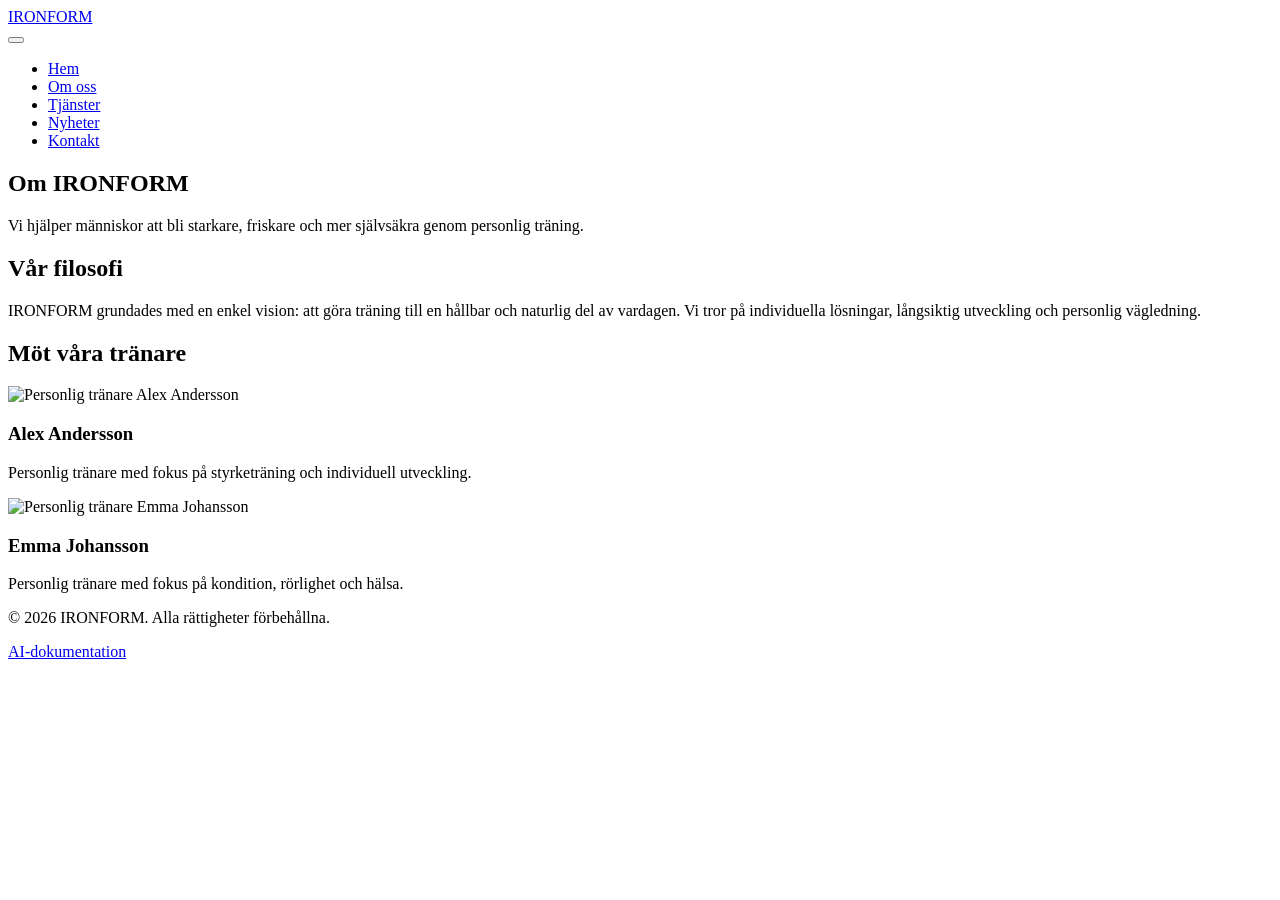
==== about.html @ d67a0190 "Add html subpages" ====
<!DOCTYPE html>
<html lang="sv">
<head>
    <meta charset="UTF-8">
    <meta name="viewport" content="width=device-width, initial-scale=1.0">
    <meta name="description" content="Lär känna IRONFORM, vårt företag och våra personliga tränare.">
    <title>Om oss | IRONFORM</title>
    <link rel="icon" href="assets/icons/favicon.svg" type="image/svg+xml">
    <link rel="stylesheet" href="assets/css/style.css">
    <script src="assets/js/main.js" defer></script>
</head>
<body>

    <!-- Header -->
    <header class="site-header">
        <a href="index.html" class="site-logo">IRONFORM</a>

        <!-- Main Navigation -->
        <nav class="main-navigation" aria-label="Huvudnavigation">
            <button class="menu-toggle" type="button"
                aria-expanded="false" aria-controls="primary-menu"
                aria-label="Öppna menyn">
                <span></span>
                <span></span>
                <span></span>
            </button>

            <ul id="primary-menu">
                <li><a href="index.html">Hem</a></li>
                <li><a href="about.html" aria-current="page">Om oss</a></li>
                <li><a href="services.html">Tjänster</a></li>
                <li><a href="news.html">Nyheter</a></li>
                <li><a href="contact.html">Kontakt</a></li>
            </ul>
        </nav>
    </header>

    <!-- Main Content -->
    <main>
        <section class="page-intro">
            <h1>Om IRONFORM</h1>
            <p>Vi hjälper människor att bli starkare, friskare och mer självsäkra genom personlig träning.</p>
        </section>

        <!-- Company Presentation -->
        <section class="about-company">
            <h2>Vår filosofi</h2>
            <p>
                IRONFORM grundades med en enkel vision: att göra träning
                till en hållbar och naturlig del av vardagen.
                Vi tror på individuella lösningar, långsiktig utveckling
                och personlig vägledning.
            </p>
        </section>

        <!-- Team Presentation -->
        <section class="team">
            <h2>Möt våra tränare</h2>

            <article class="team-member">
                <img src="assets/images/trainer-alex.jpg" alt="Personlig tränare Alex Andersson">
                <h3>Alex Andersson</h3>
                <p>Personlig tränare med fokus på styrketräning och individuell utveckling.</p>
            </article>

            <article class="team-member">
                <img src="assets/images/trainer-emma.jpg" alt="Personlig tränare Emma Johansson">
                <h3>Emma Johansson</h3>
                <p>Personlig tränare med fokus på kondition, rörlighet och hälsa.</p>
            </article>
        </section>
    </main>

    <!-- Footer -->
    <footer class="site-footer">
    <p>&copy; 2026 IRONFORM. Alla rättigheter förbehållna.</p>
    <a href="ai-documentation.html">AI-dokumentation</a>
</footer>

</body>
</html>
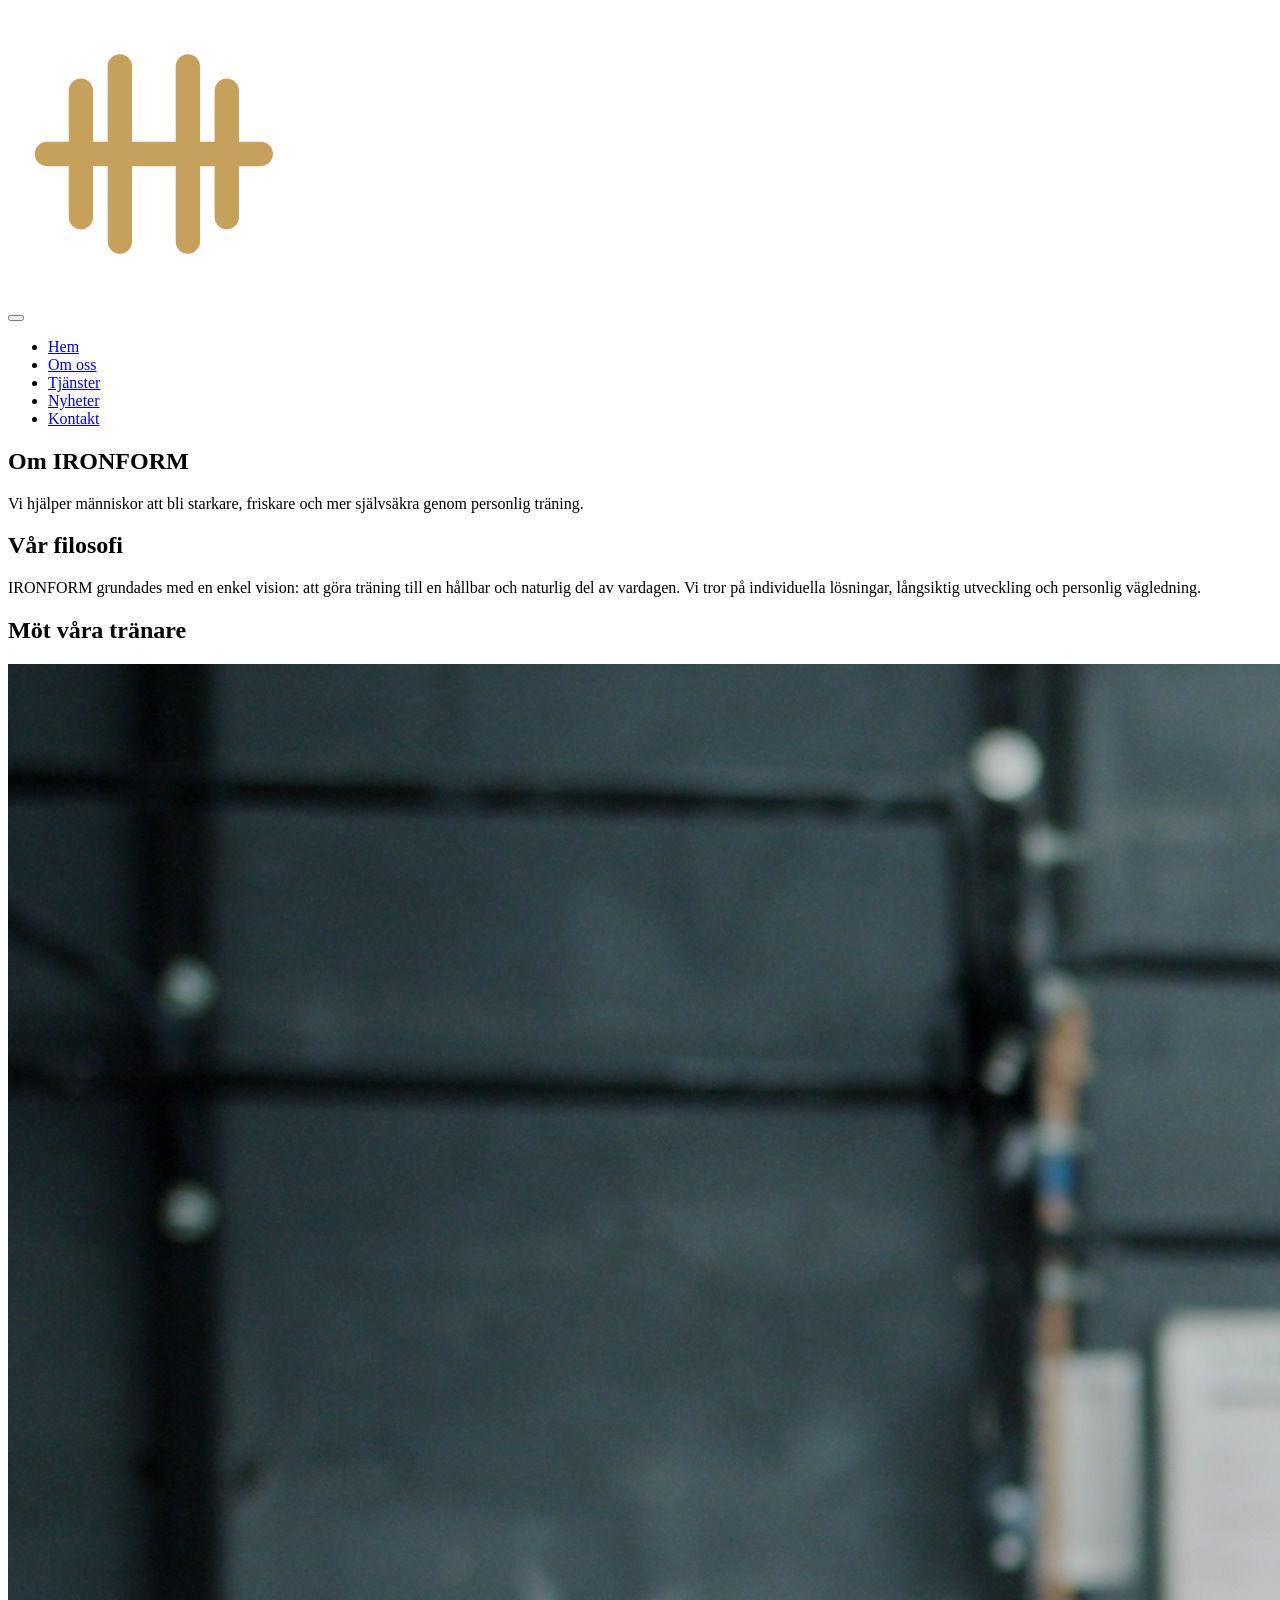
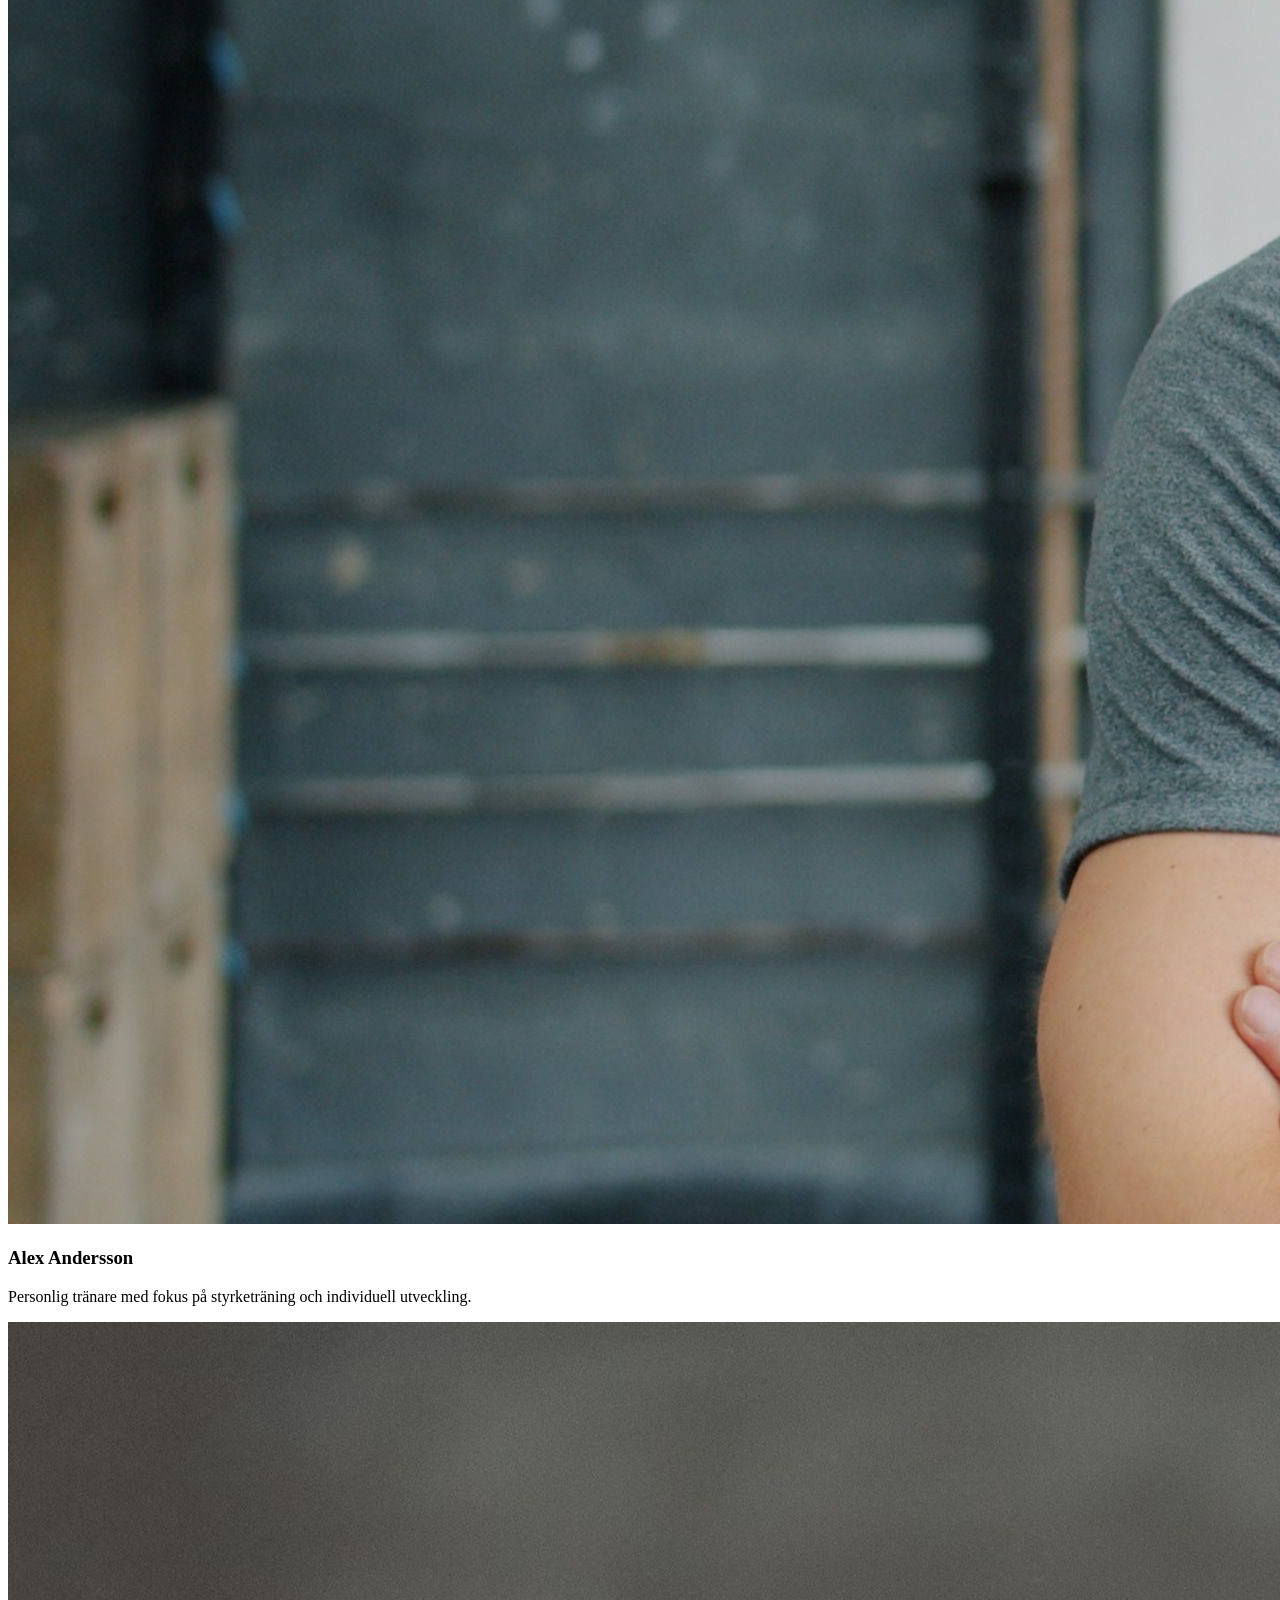
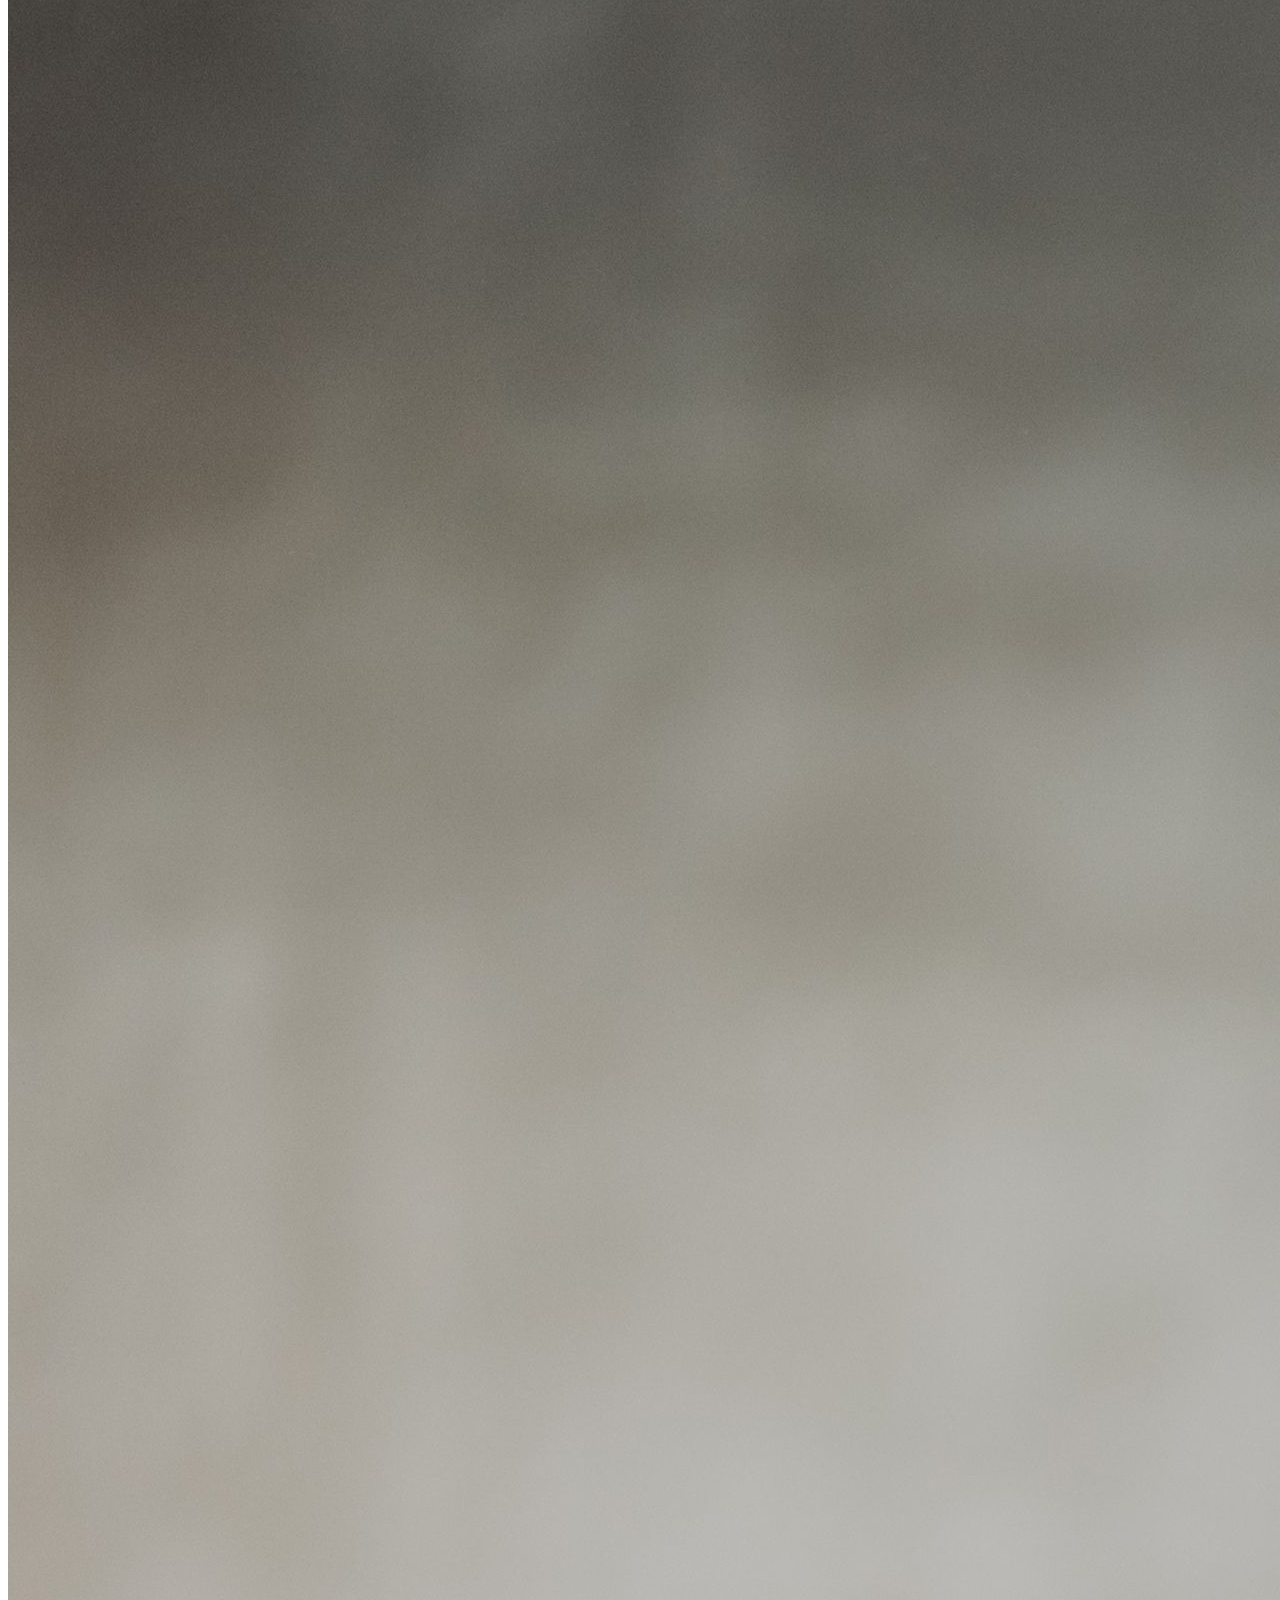
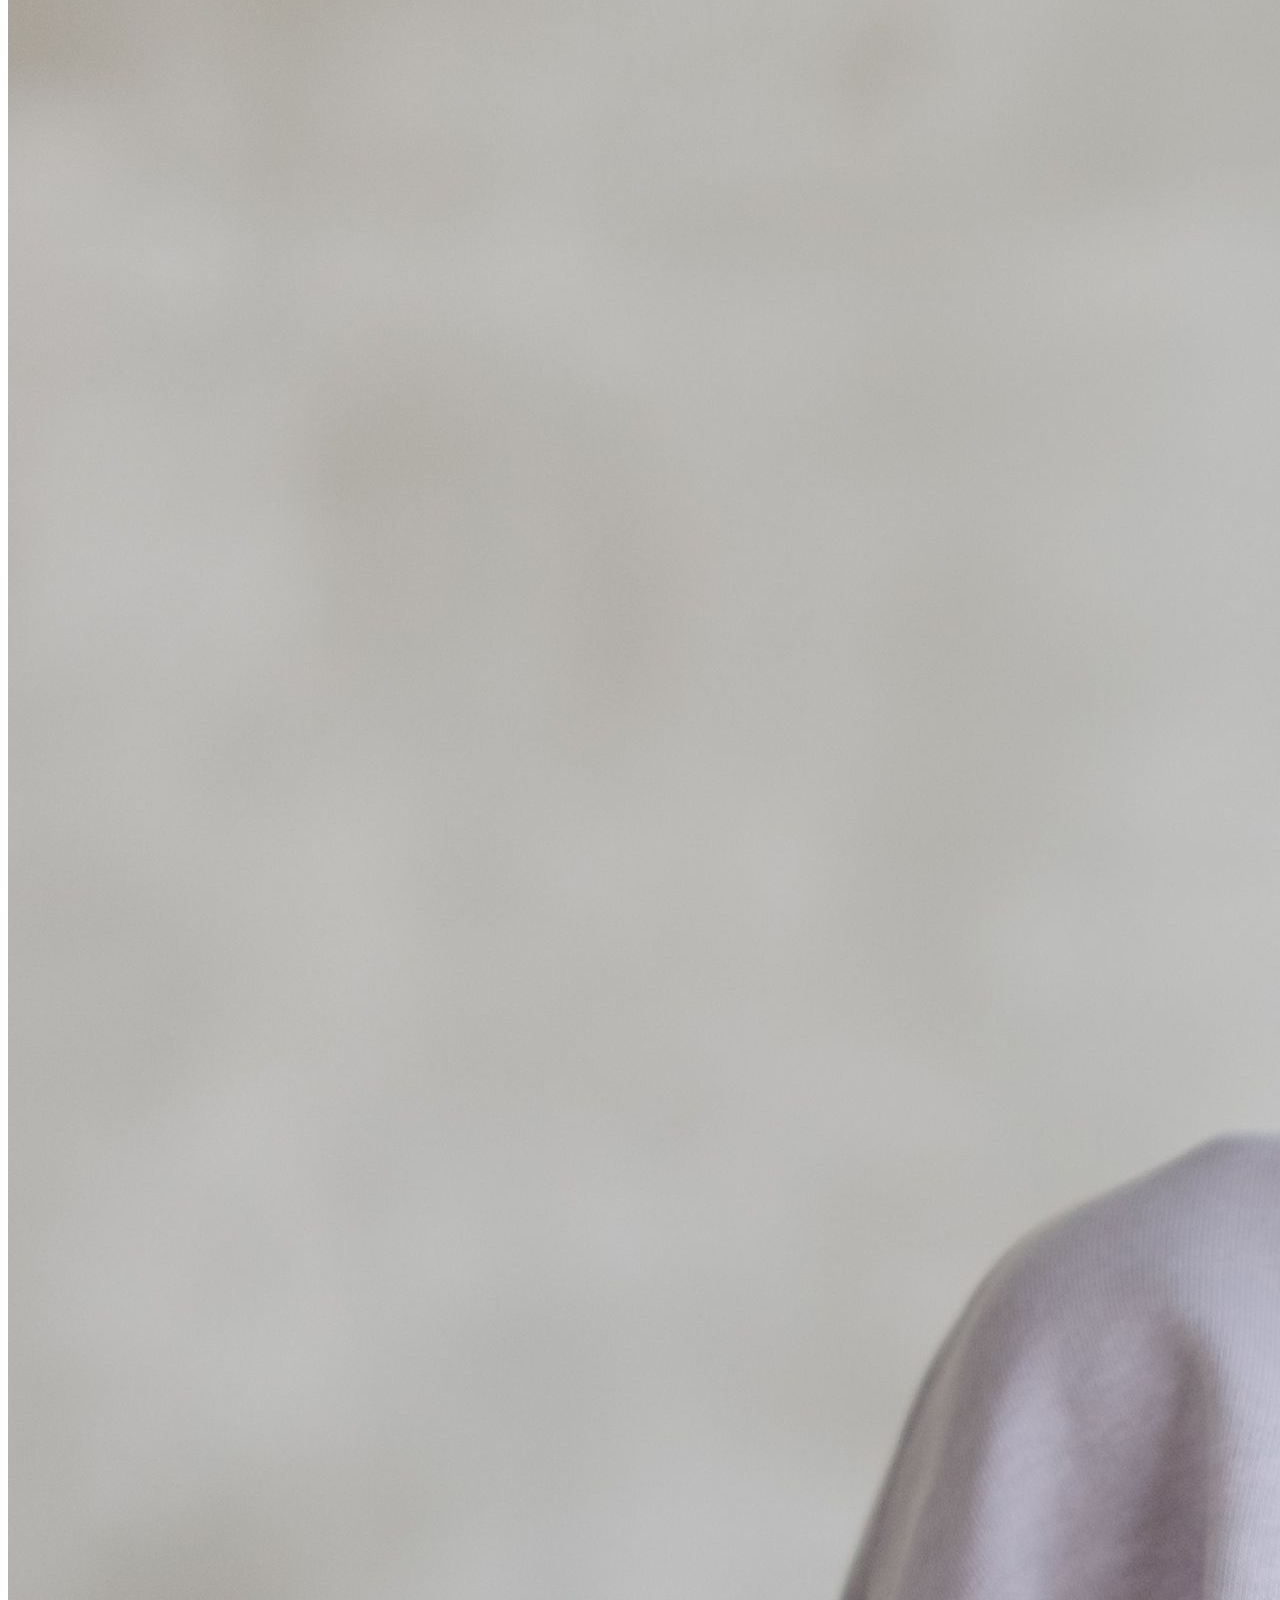
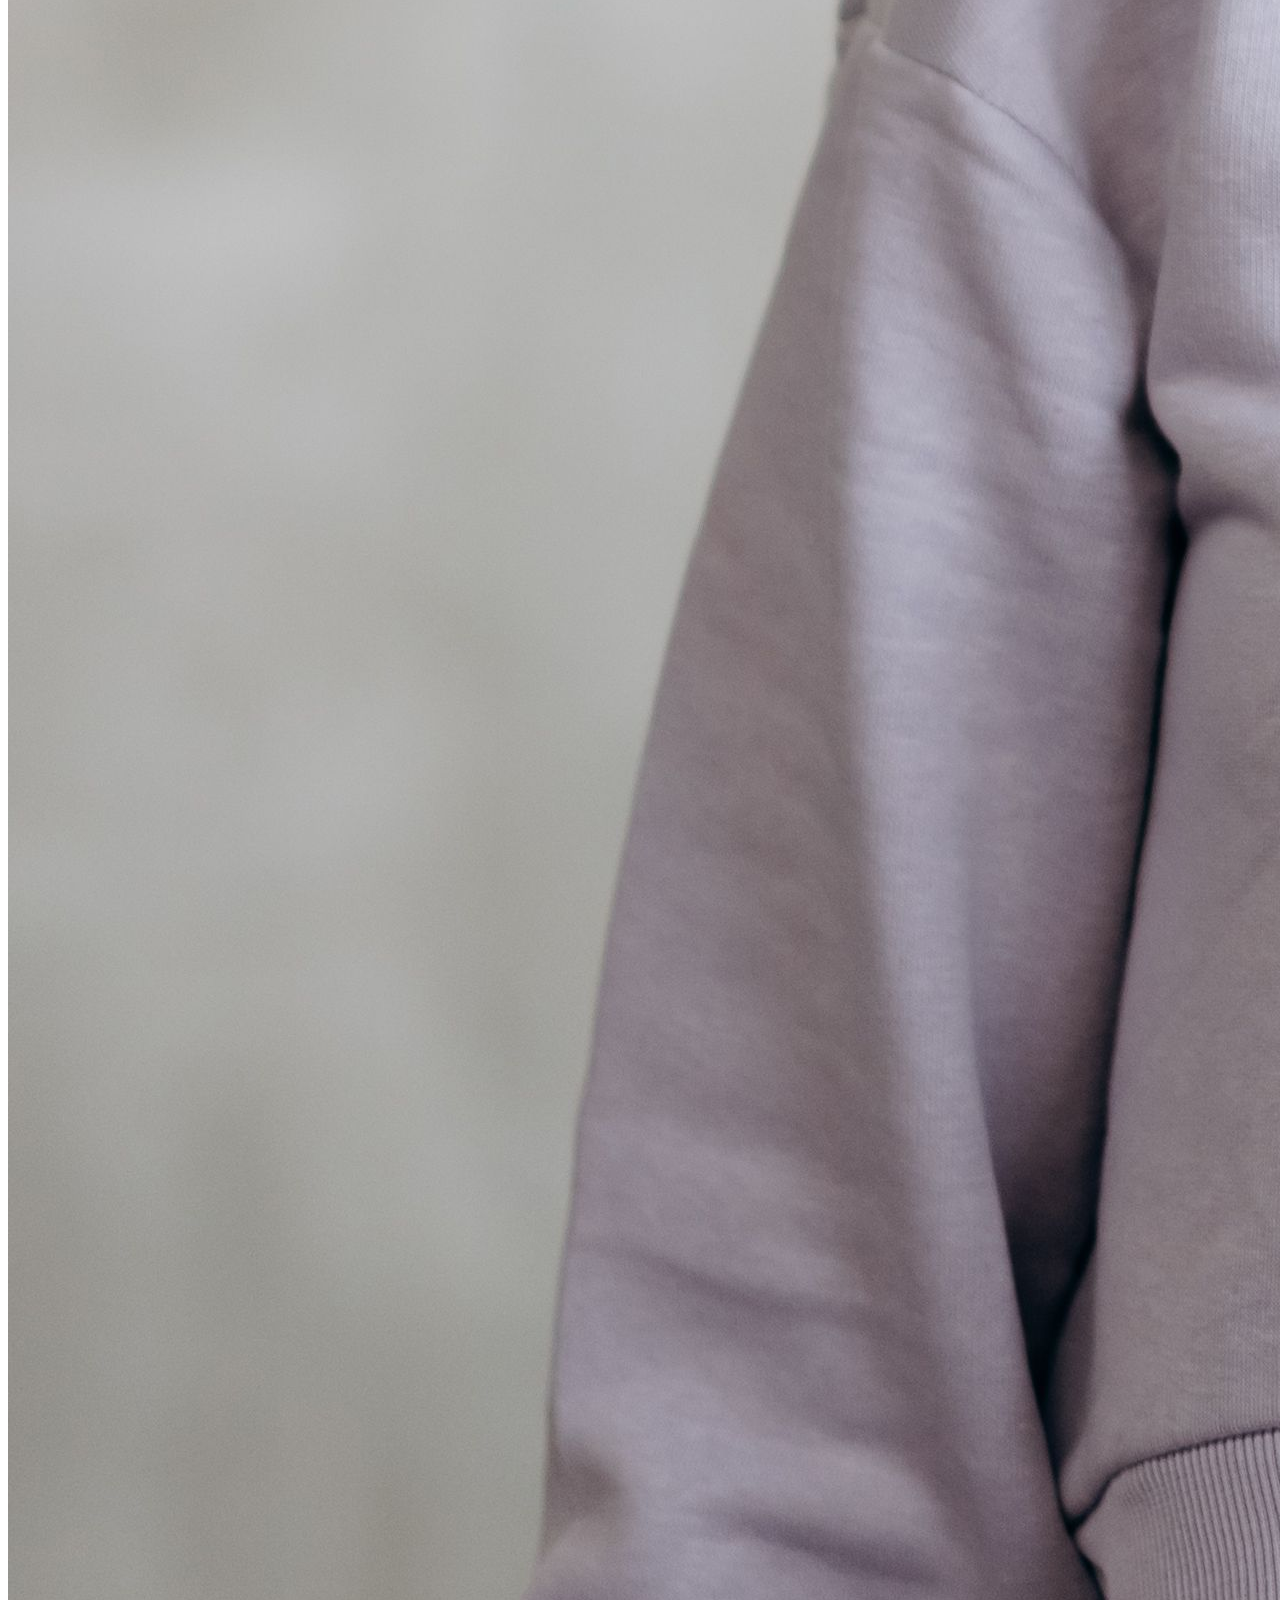
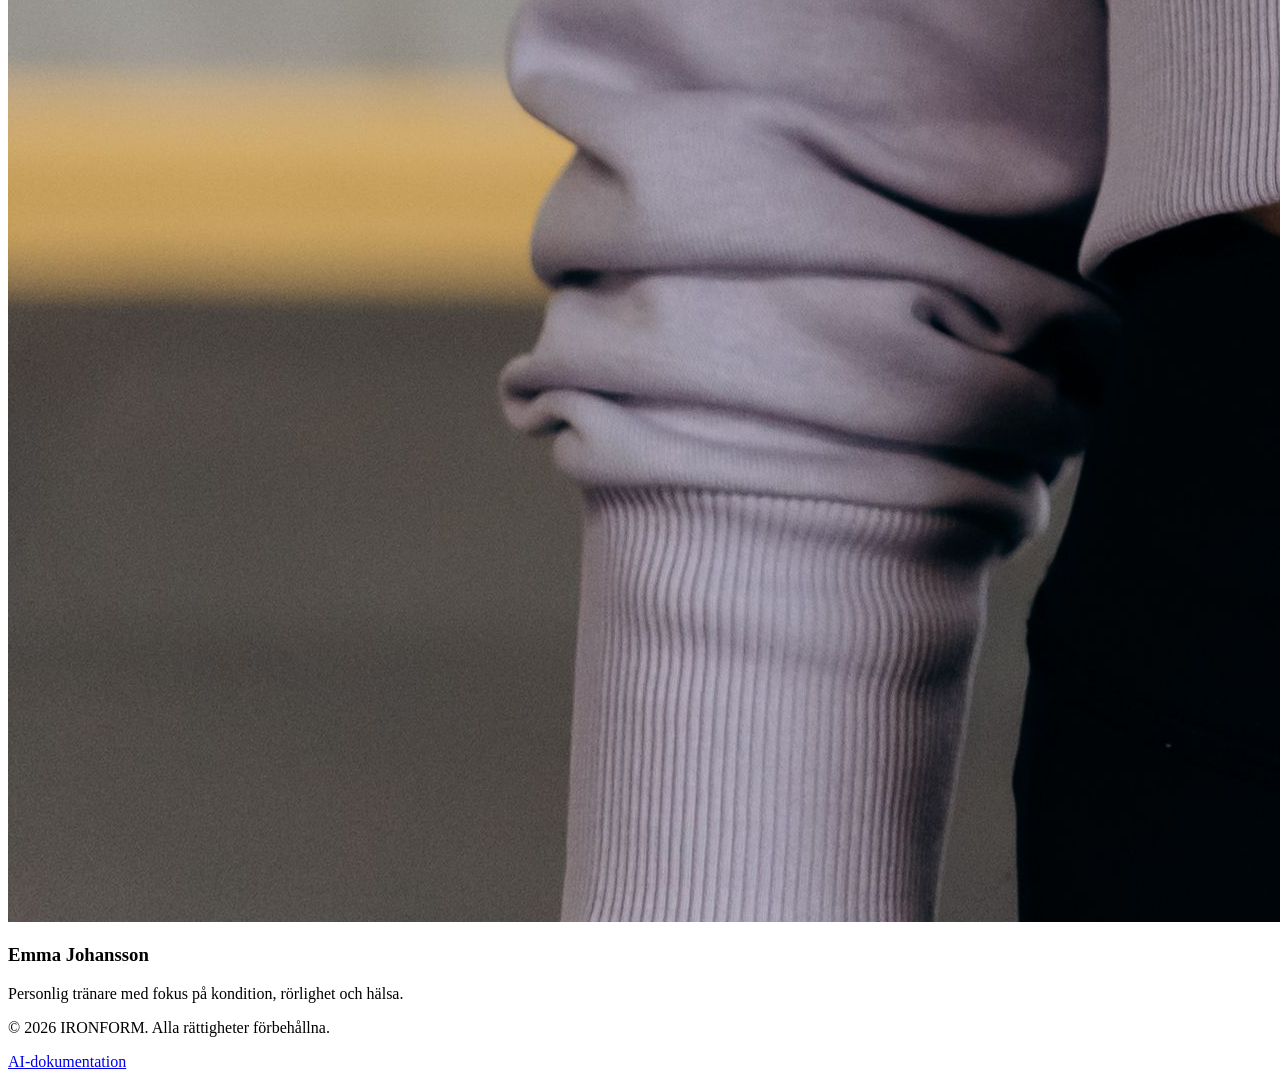
==== commit 9a4a5097: "Add site logo and favicon" ====
--- a/about.html
+++ b/about.html
@@ -1,6 +1,6 @@
-
 <!DOCTYPE html>
 <html lang="sv">
+
 <head>
     <meta charset="UTF-8">
     <meta name="viewport" content="width=device-width, initial-scale=1.0">
@@ -10,16 +10,18 @@
     <link rel="stylesheet" href="assets/css/style.css">
     <script src="assets/js/main.js" defer></script>
 </head>
+
 <body>
 
     <!-- Header -->
     <header class="site-header">
-        <a href="index.html" class="site-logo">IRONFORM</a>
+        <a href="index.html" class="site-logo">
+            <img src="assets/icons/logo.svg" alt="IRONFORM – Startsida">
+        </a>
 
         <!-- Main Navigation -->
         <nav class="main-navigation" aria-label="Huvudnavigation">
-            <button class="menu-toggle" type="button"
-                aria-expanded="false" aria-controls="primary-menu"
+            <button class="menu-toggle" type="button" aria-expanded="false" aria-controls="primary-menu"
                 aria-label="Öppna menyn">
                 <span></span>
                 <span></span>
@@ -74,9 +76,10 @@
 
     <!-- Footer -->
     <footer class="site-footer">
-    <p>&copy; 2026 IRONFORM. Alla rättigheter förbehållna.</p>
-    <a href="ai-documentation.html">AI-dokumentation</a>
-</footer>
+        <p>&copy; 2026 IRONFORM. Alla rättigheter förbehållna.</p>
+        <a href="ai-documentation.html">AI-dokumentation</a>
+    </footer>
 
 </body>
-</html>
+
+</html>
